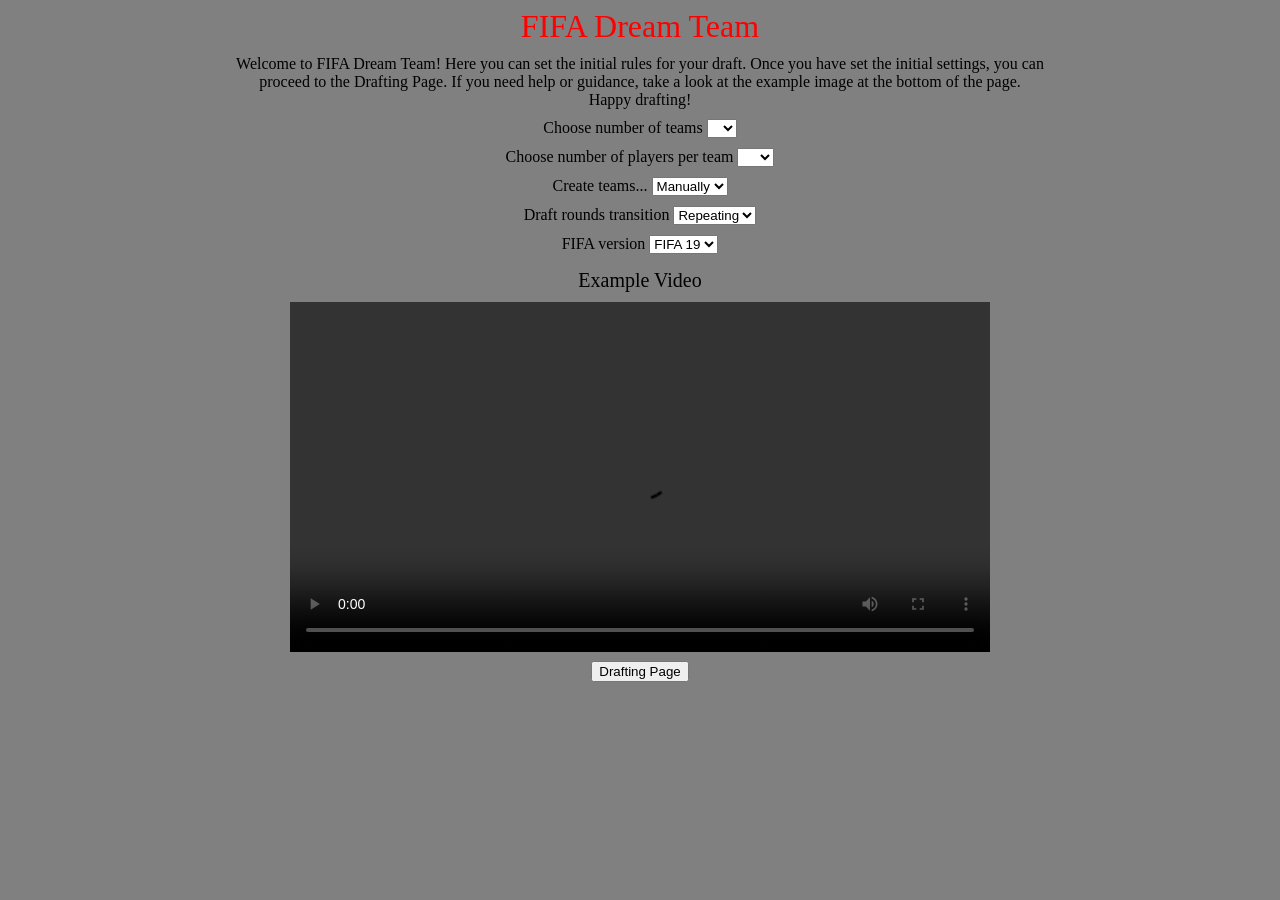
==== index.html @ c4c95fe8 "Merge branch 'master' into Will" ====
<!DOCTYPE html>
<html lang="en">
    <head>
        <meta charset="utf-8" />
        <meta name="viewport" content="width=device-width, initial-scale=1" />

        <script src="index.js"></script>
        <link rel="stylesheet" type="text/css" href="index.css">
        <title>FIFA Dream Team</title>
    </head>
    <body>
        <div id="title">FIFA Dream Team</div>

        <!--container that holds the content of initial page-->
        <div id="content">
            <div id="description">Welcome to FIFA Dream Team! Here you can set 
                the initial rules for your draft. Once you have  set the initial 
                settings, you can proceed to the Drafting Page. If you need help 
                or guidance, take a look at the example image at the bottom of 
                the page.
                <br/>Happy drafting! 
            </div>
            <!--User input for number of teams participating in draft-->
            <div id="numteams">
                <label>Choose number of teams</label>
                <select id="drop1">
                    <option value="null"></option>
                    <option value="1">1</option>
                    <option value="2">2</option>
                    <option value="3">3</option>
                    <option value="4">4</option>
                    <option value="5">5</option>
                    <option value="6">6</option>
                </select>
            </div>
            <!--User input for team names for each participating team-->
            <div id="teamnames">
                <!--JavaScript handles this in index.js-->
            </div>
            <!--User input for number of players per team-->
            <div id="numplayers">
                <label>Choose number of players per team</label>
                <select id="drop2">
                    <option value="null"></option>
                    <option value="18">18</option>
                    <option value="20">20</option>
                    <option value="22">22</option>
                    <option value="24">24</option>
                    <option value="26">26</option>
                </select>
            </div>
            <!--User input for how teams will be created-->
            <div id="createteams">
                <label>Create teams...</label>
                <select id="drop3">
                    <option value="drop3manually">Manually</option>
                    <!--Randomly option will be implemented in later iteration-->
                </select>
            </div>
            <!--User input for the round transition of the draft-->
            <div id="roundtrans">
                <label>Draft rounds transition</label>
                <select id="drop4">
                    <option value="repeating">Repeating</option>
                    <option value="snake">Snake</option>
                </select>
            </div>
            <!--User input for the version of FIFA to be used in the Draft-->
            <div id="version">
                <label>FIFA version</label>
                <select id="drop5">
                    <option value="fifa19">FIFA 19</option>
                    <!--More versions will be added in a later iteration-->
                </select>
            </div>
        </div>
        <!--A video example of the recommended settings for a draft-->
        <div id="example">
            <div id="example_title">Example Video</div>
            <video width="700" height="350" controls>
                <source src="example.mp4" type="video/mp4">
                Your browser does not support this video formatting
            </video>
        </div>
        <!--Button which takes you to the Drafting Page-->
        <div id="next">
            <button id="draftpage">Drafting Page</button>
        </div>
    </body>
</html>
---- index.css ----
body {
  background-color: grey;
}
#title {
  color: red;
  font-size: 200%;
  text-align: center;
  margin-bottom: 10px;
}
#content {

}
#description {
  text-align: center;
  margin-left: 18%;
  margin-right: 18%;
  margin-bottom: 20x;
}
#numteams {
  text-align: center;
  margin-top: 10px;
  margin-bottom: 10px;
}
#drop1 {

}
#teamnames {
  margin-bottom: 10px;
  margin-left: 25%;
  margin-right: 25%;
}
#team1, #team2, #team3, #team4, #team5, #team6 {
  margin-right: 20px;
  margin-left: 5px;
  margin-bottom: 10px;
}
#numplayers {
  text-align: center;
  margin-bottom: 10px;
}
#drop2 {

}
#createteams {
  text-align: center;
  margin-bottom: 10px;
}
#drop3 {

}
#roundtrans {
  text-align: center;
  margin-bottom: 10px;
}
#drop4 {

}
#version {
  text-align: center;
  margin-bottom: 10px;
}
#drop5 {

}
#example {
  text-align: center;
  padding: 5px;
}
#example_title {
  text-align: center;
  font-size: 125%;
  margin-bottom: 10px;
}
#next {
  text-align: center;
}
#draftpage {

}
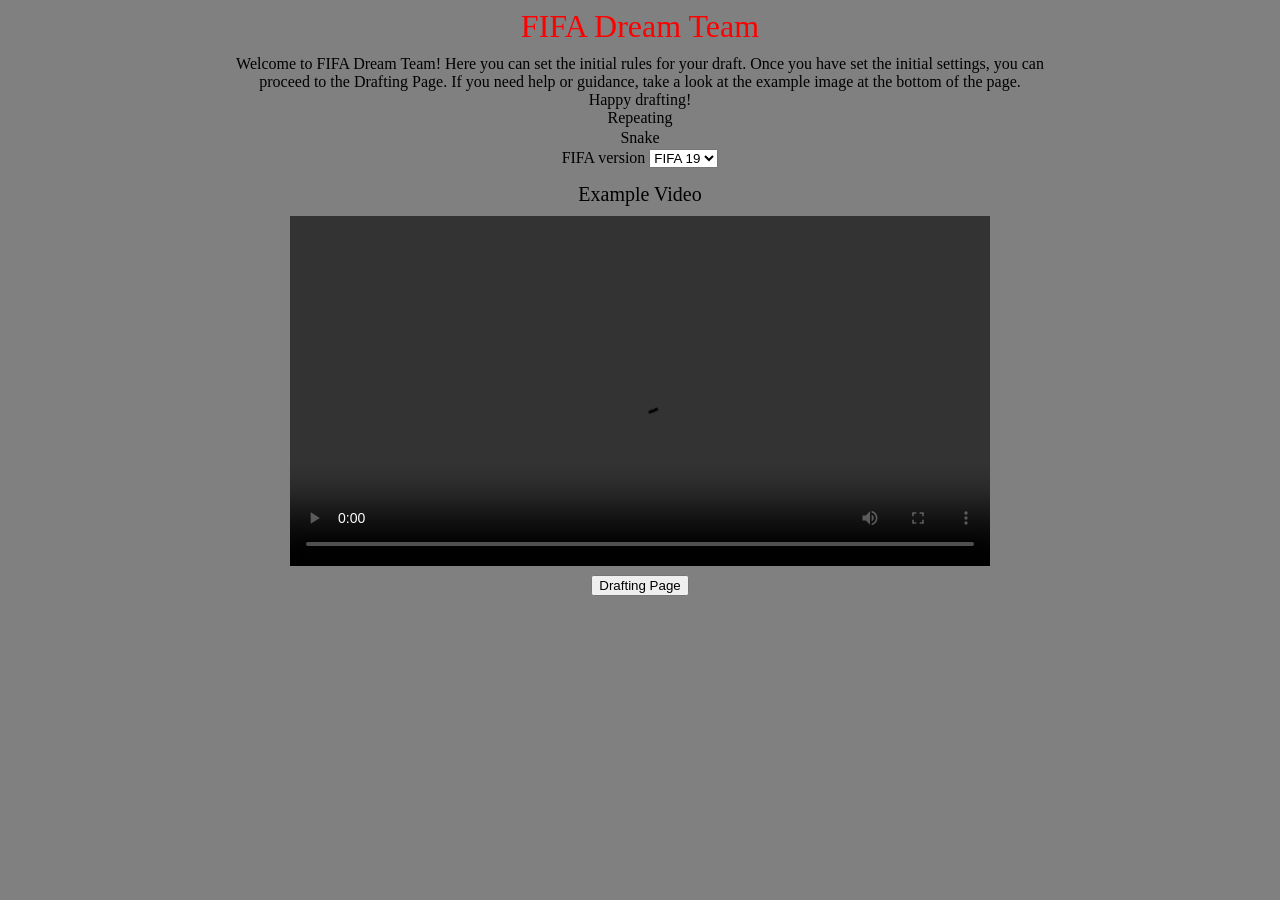
==== commit 03e34972: "revert to seans work" ====
--- a/index.html
+++ b/index.html
@@ -19,48 +19,6 @@
                 or guidance, take a look at the example image at the bottom of 
                 the page.
                 <br/>Happy drafting! 
-            </div>
-            <!--User input for number of teams participating in draft-->
-            <div id="numteams">
-                <label>Choose number of teams</label>
-                <select id="drop1">
-                    <option value="null"></option>
-                    <option value="1">1</option>
-                    <option value="2">2</option>
-                    <option value="3">3</option>
-                    <option value="4">4</option>
-                    <option value="5">5</option>
-                    <option value="6">6</option>
-                </select>
-            </div>
-            <!--User input for team names for each participating team-->
-            <div id="teamnames">
-                <!--JavaScript handles this in index.js-->
-            </div>
-            <!--User input for number of players per team-->
-            <div id="numplayers">
-                <label>Choose number of players per team</label>
-                <select id="drop2">
-                    <option value="null"></option>
-                    <option value="18">18</option>
-                    <option value="20">20</option>
-                    <option value="22">22</option>
-                    <option value="24">24</option>
-                    <option value="26">26</option>
-                </select>
-            </div>
-            <!--User input for how teams will be created-->
-            <div id="createteams">
-                <label>Create teams...</label>
-                <select id="drop3">
-                    <option value="drop3manually">Manually</option>
-                    <!--Randomly option will be implemented in later iteration-->
-                </select>
-            </div>
-            <!--User input for the round transition of the draft-->
-            <div id="roundtrans">
-                <label>Draft rounds transition</label>
-                <select id="drop4">
                     <option value="repeating">Repeating</option>
                     <option value="snake">Snake</option>
                 </select>
@@ -68,7 +26,9 @@
             <!--User input for the version of FIFA to be used in the Draft-->
             <div id="version">
                 <label>FIFA version</label>
-                <select id="drop5">
+
+
+                <select id="drop6">
                     <option value="fifa19">FIFA 19</option>
                     <!--More versions will be added in a later iteration-->
                 </select>
--- a/index.css
+++ b/index.css
@@ -6,8 +6,6 @@
   font-size: 200%;
   text-align: center;
   margin-bottom: 10px;
-}
-#content {
 
 }
 #description {
@@ -37,15 +35,19 @@
 #numplayers {
   text-align: center;
   margin-bottom: 10px;
+
 }
 #drop2 {
+
 
 }
 #createteams {
   text-align: center;
   margin-bottom: 10px;
 }
+
 #drop3 {
+
 
 }
 #roundtrans {
@@ -58,8 +60,11 @@
 #version {
   text-align: center;
   margin-bottom: 10px;
+
 }
 #drop5 {
+
+
 
 }
 #example {
@@ -74,6 +79,7 @@
 #next {
   text-align: center;
 }
+
 #draftpage {
 
-}+}
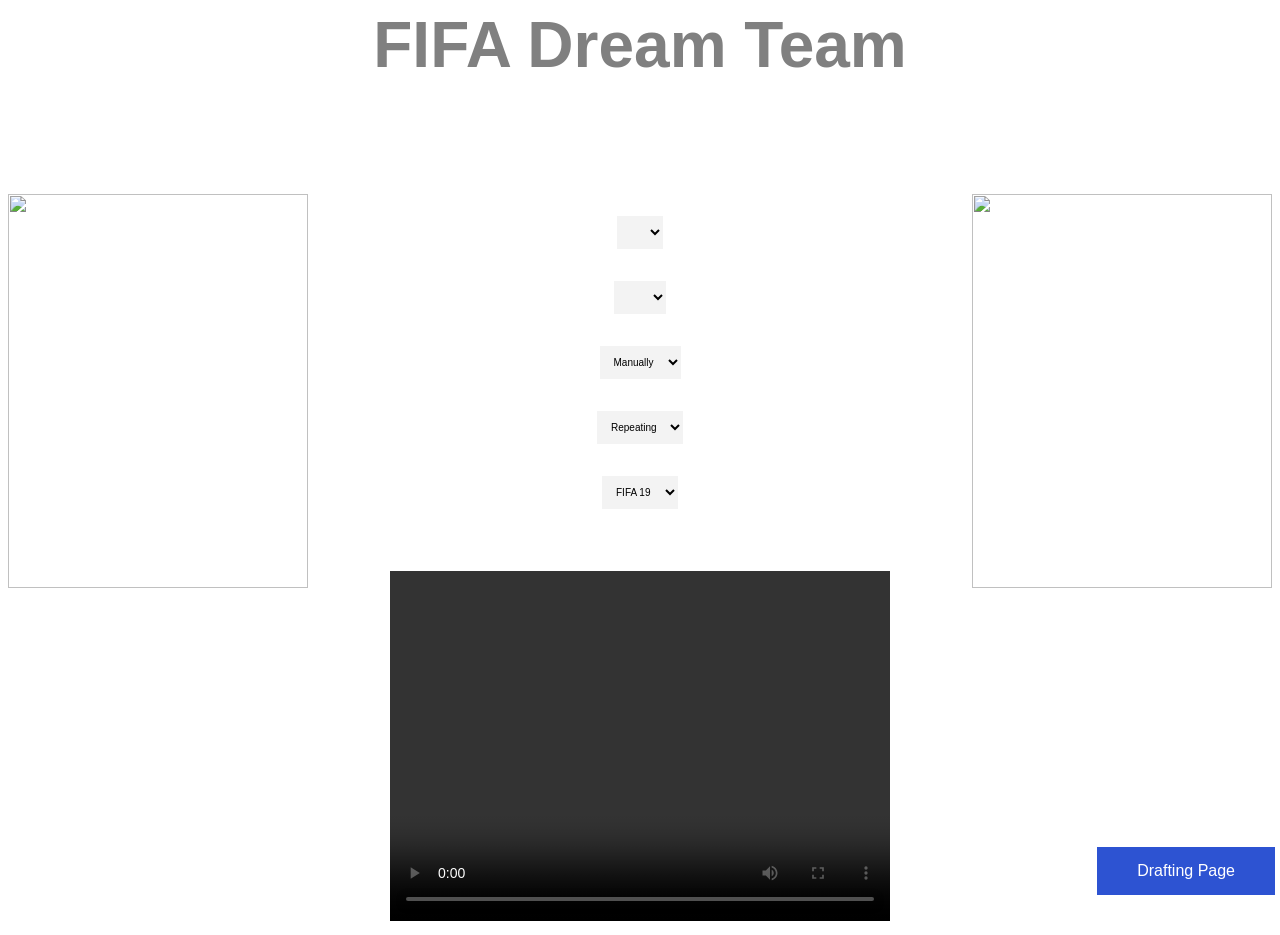
==== commit 5fd1f51c: "Fixed bug issues reported by other team" ====
--- a/index.html
+++ b/index.html
@@ -12,39 +12,94 @@
         <div id="title">FIFA Dream Team</div>
 
         <!--container that holds the content of initial page-->
+        <div id="description">Welcome to FIFA Dream Team! Here you can set 
+            the initial rules for your draft. 
+            <br/>Once you have  set the initial settings, you can proceed to the Drafting Page. 
+            <br/>If you need help or guidance, take a look at the example image at the bottom of the page.
+            <br/>Happy drafting!
+        </div>
         <div id="content">
-            <div id="description">Welcome to FIFA Dream Team! Here you can set 
-                the initial rules for your draft. Once you have  set the initial 
-                settings, you can proceed to the Drafting Page. If you need help 
-                or guidance, take a look at the example image at the bottom of 
-                the page.
-                <br/>Happy drafting! 
-                    <option value="repeating">Repeating</option>
-                    <option value="snake">Snake</option>
-                </select>
+            <div id="left">
+                <img src="https://www.searchpng.com/wp-content/uploads/2019/01/Cristiano-Ronaldo-PNG-715x982.png" id="ronaldo" width="300px" height="700px">
             </div>
-            <!--User input for the version of FIFA to be used in the Draft-->
-            <div id="version">
-                <label>FIFA version</label>
-
-
-                <select id="drop6">
-                    <option value="fifa19">FIFA 19</option>
-                    <!--More versions will be added in a later iteration-->
-                </select>
+            <div id="right">    
+                <img src="https://www.trzcacak.rs/file/max/69/694538_messi-png-2017.png" id="messi" width="300px" height="700px">
+            </div>
+            <div id="center">
+                <!--User input for number of teams participating in draft-->
+                <div id="numteams">
+                    </label>Choose number of teams</label>
+                    <br/>
+                    <select id="drop1">
+                        <option value="null"></option>
+                        <option value="1">1</option>
+                        <option value="2">2</option>
+                        <option value="3">3</option>
+                        <option value="4">4</option>
+                        <option value="5">5</option>
+                        <option value="6">6</option>
+                    </select>
+                </div>
+                <!--User input for team names for each participating team-->
+                <div id="teamnames">
+                    <!--JavaScript handles this in index.js-->
+                </div>
+                <!--User input for number of players per team-->
+                <div id="numplayers">
+                    <label>Choose number of players per team</label>
+                    <br/>
+                    <select id="drop2">
+                        <option value="null"></option>
+                        <option value="5">5</option>
+                        <option value="18">18</option>
+                        <option value="20">20</option>
+                        <option value="22">22</option>
+                        <option value="24">24</option>
+                        <option value="26">26</option>
+                    </select>
+                </div>
+                <!--User input for how teams will be created-->
+                <div id="createteams">
+                    <label>Create teams...</label>
+                    <br/>
+                    <select id="drop3">
+                        <option value="drop3manually">Manually</option>
+                        <!--Randomly option will be implemented in later iteration-->
+                    </select>
+                </div>
+                <!--User input for the round transition of the draft-->
+                <div id="roundtrans">
+                    <label>Draft rounds transition</label>
+                    <br/>
+                    <select id="drop4">
+                        <option value="repeating">Repeating</option>
+                        <option value="snake">Snake</option>
+                    </select>
+                </div>
+                <!--User input for the version of FIFA to be used in the Draft-->
+                <div id="version">
+                    <label>FIFA version</label>
+                    <br/>
+                    <select id="drop5">
+                        <option value="fifa19">FIFA 19</option>
+                        <!--More versions will be added in a later iteration-->
+                    </select>
+                </div>
             </div>
         </div>
         <!--A video example of the recommended settings for a draft-->
         <div id="example">
-            <div id="example_title">Example Video</div>
-            <video width="700" height="350" controls>
+            <label>Example Video</label>
+        </div>
+        <div id="video">
+            <video width="500" height="350" controls>
                 <source src="example.mp4" type="video/mp4">
-                Your browser does not support this video formatting
+                Your browser does not support this video
             </video>
         </div>
         <!--Button which takes you to the Drafting Page-->
         <div id="next">
-            <button id="draftpage">Drafting Page</button>
+            <button id="draftpage">Drafting Page</button> 
         </div>
     </body>
 </html>
--- a/index.css
+++ b/index.css
@@ -1,25 +1,40 @@
-body {
-  background-color: grey;
+body, html {
+  background-image: url("https://i.pinimg.com/originals/19/1b/6d/191b6d669f008bfaf3950dd3e71ec2ca.jpg");
 }
 #title {
-  color: red;
-  font-size: 200%;
+  font-size: 400%;
+  font-weight: bold;
   text-align: center;
   margin-bottom: 10px;
-
+  color: grey;
+  font-family: sans-serif;
+}
+#content {
+  height: 70%;
 }
 #description {
+  font-size: 100%; 
   text-align: center;
-  margin-left: 18%;
-  margin-right: 18%;
-  margin-bottom: 20x;
+  color: white;
+  font-family: sans-serif;
+  margin-bottom: 30px;
 }
 #numteams {
+  font-size: 120%;
   text-align: center;
-  margin-top: 10px;
+  color: white;
+  font-family: sans-serif;
   margin-bottom: 10px;
 }
+.text {
+  color: white;
+}
 #drop1 {
+  background-color: #f3f3f3;
+  color: rgb(0, 0, 0);
+  padding: 10px;
+  font-size: 10px;
+  border: none;
 
 }
 #teamnames {
@@ -33,53 +48,152 @@
   margin-bottom: 10px;
 }
 #numplayers {
+  font-size: 120%;
   text-align: center;
+  color: white;
+  font-family: sans-serif;
   margin-bottom: 10px;
-
+  margin-right: 1px;
+  margin-left: 1px;
 }
 #drop2 {
-
+  background-color: #f3f3f3;
+  color: rgb(0, 0, 0);
+  padding: 10px;
+  font-size: 10px;
+  border: none;
 
 }
 #createteams {
+  font-size: 120%;
   text-align: center;
+  color: white;
+  font-family: sans-serif;
   margin-bottom: 10px;
 }
-
 #drop3 {
-
+  background-color: #f3f3f3;
+  color: rgb(0, 0, 0);
+  padding: 10px;
+  font-size: 10px;
+  border: none;
 
 }
 #roundtrans {
+  font-size: 120%;
   text-align: center;
+  color: white;
+  font-family: sans-serif;
   margin-bottom: 10px;
 }
 #drop4 {
+  background-color: #f3f3f3;
+  color: rgb(0, 0, 0);
+  padding: 10px;
+  font-size: 10px;
+  border: none;
 
 }
 #version {
+  font-size: 120%;
   text-align: center;
-  margin-bottom: 10px;
-
+  color: white;
+  font-family: sans-serif;
+  margin-bottom: 40px;
 }
 #drop5 {
-
-
+  background-color: #f3f3f3;
+  color: rgb(0, 0, 0);
+  padding: 10px;
+  font-size: 10px;
+  border: none;
 
 }
 #example {
   text-align: center;
-  padding: 5px;
-}
-#example_title {
-  text-align: center;
-  font-size: 125%;
-  margin-bottom: 10px;
+  font-size: 120%;
+  color: white;
+  font-family: sans-serif;
+  margin-top: 20px;
 }
 #next {
+  margin-top: 10px;
   text-align: center;
 }
+#ronaldo {
+  height: 75%;
+}
+#messi   {
+  height: 75%;
+} 
+#left {
+  float:left;
+  height: 700px;
+}
+#center {
+  margin: auto;
+  text-align: center;
+}
+#right {
+  float: right;
+  height: 700px;
+}
+#video {
+  margin: auto;
+  text-align: center;
+}
+#draftpage {
+  background-color: rgba(0, 47, 201, 0.822); 
+  padding: 15px 40px;
+  border: none;
+  color: white;
+  text-align: center;
+  text-decoration: none;
+  display: inline-block;
+  font-size: 16px;
+  margin: 5px 5px;
+  cursor: pointer;
+  position: fixed;
+  bottom: 0px;
+  right: 0px; 
+}
+  
+/* .button {
+  display: inline-block;
+  border-radius: 4px;
+  background-color: #f4511e;
+  border: none;
+  color: #FFFFFF;
+  text-align: center;
+  font-size: 28px;
+  padding: 20px;
+  width: 200px;
+  transition: all 0.5s;
+  cursor: pointer;
+  margin: 5px;
+}
 
-#draftpage {
+.button span {
+  cursor: pointer;
+  display: inline-block;
+  position: relative;
+  transition: 0.5s;
+}
 
+.button span:after {
+  content: '\00bb';
+  position: absolute;
+  opacity: 0;
+  top: 0;
+  right: -20px;
+  transition: 0.5s;
 }
+
+.button:hover span {
+  padding-right: 25px;
+}
+
+.button:hover span:after {
+  opacity: 1;
+  right: 0;
+} */
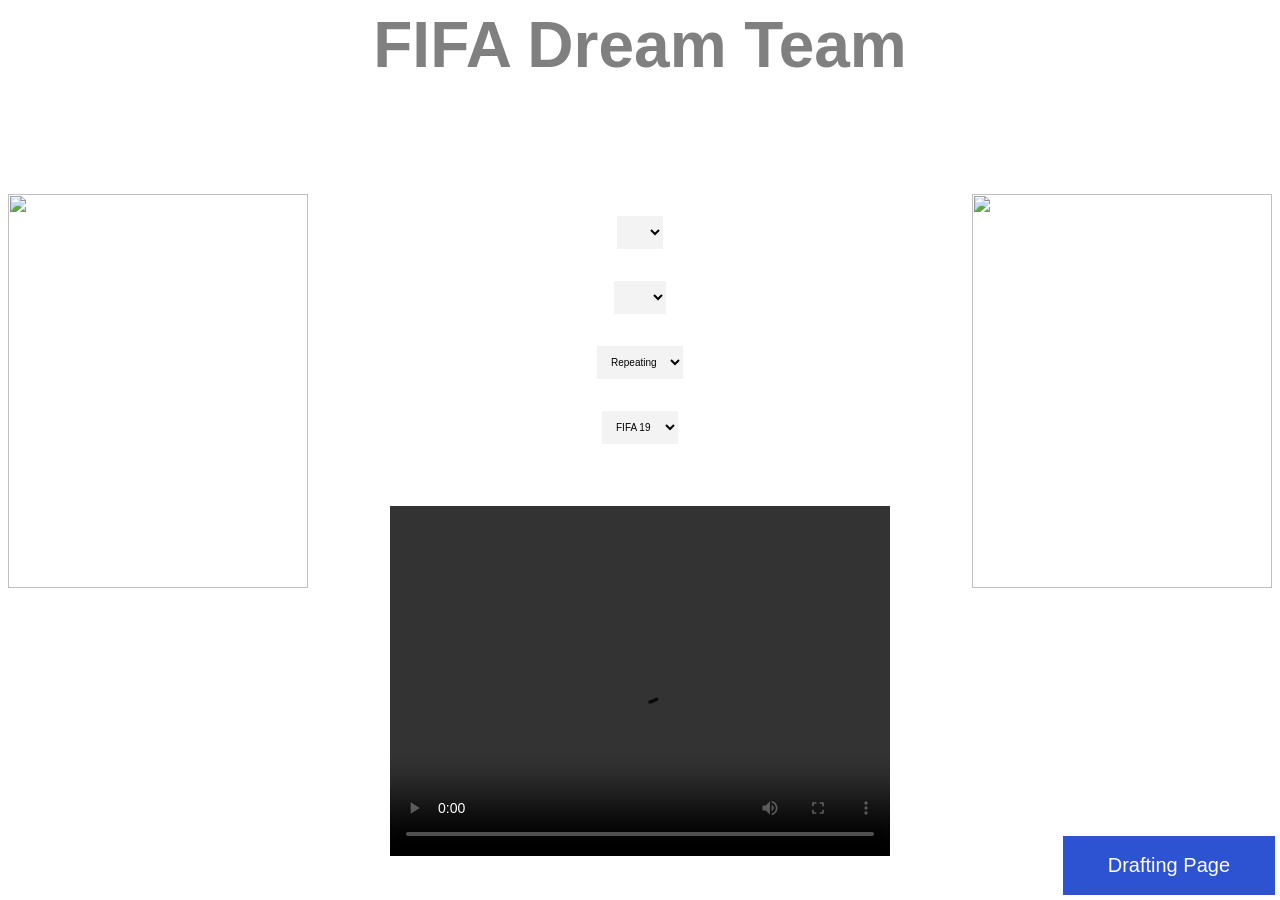
==== commit d60527f0: "Finished version 1" ====
--- a/index.html
+++ b/index.html
@@ -58,20 +58,11 @@
                         <option value="26">26</option>
                     </select>
                 </div>
-                <!--User input for how teams will be created-->
-                <div id="createteams">
-                    <label>Create teams...</label>
-                    <br/>
-                    <select id="drop3">
-                        <option value="drop3manually">Manually</option>
-                        <!--Randomly option will be implemented in later iteration-->
-                    </select>
-                </div>
                 <!--User input for the round transition of the draft-->
                 <div id="roundtrans">
                     <label>Draft rounds transition</label>
                     <br/>
-                    <select id="drop4">
+                    <select id="drop3">
                         <option value="repeating">Repeating</option>
                         <option value="snake">Snake</option>
                     </select>
@@ -80,7 +71,7 @@
                 <div id="version">
                     <label>FIFA version</label>
                     <br/>
-                    <select id="drop5">
+                    <select id="drop4">
                         <option value="fifa19">FIFA 19</option>
                         <!--More versions will be added in a later iteration-->
                     </select>
--- a/index.css
+++ b/index.css
@@ -144,56 +144,16 @@
 }
 #draftpage {
   background-color: rgba(0, 47, 201, 0.822); 
-  padding: 15px 40px;
+  padding: 18px 45px;
   border: none;
   color: white;
   text-align: center;
   text-decoration: none;
   display: inline-block;
-  font-size: 16px;
+  font-size: 20px;
   margin: 5px 5px;
   cursor: pointer;
   position: fixed;
   bottom: 0px;
   right: 0px; 
-}
-  
-/* .button {
-  display: inline-block;
-  border-radius: 4px;
-  background-color: #f4511e;
-  border: none;
-  color: #FFFFFF;
-  text-align: center;
-  font-size: 28px;
-  padding: 20px;
-  width: 200px;
-  transition: all 0.5s;
-  cursor: pointer;
-  margin: 5px;
-}
-
-.button span {
-  cursor: pointer;
-  display: inline-block;
-  position: relative;
-  transition: 0.5s;
-}
-
-.button span:after {
-  content: '\00bb';
-  position: absolute;
-  opacity: 0;
-  top: 0;
-  right: -20px;
-  transition: 0.5s;
-}
-
-.button:hover span {
-  padding-right: 25px;
-}
-
-.button:hover span:after {
-  opacity: 1;
-  right: 0;
-} */+}
